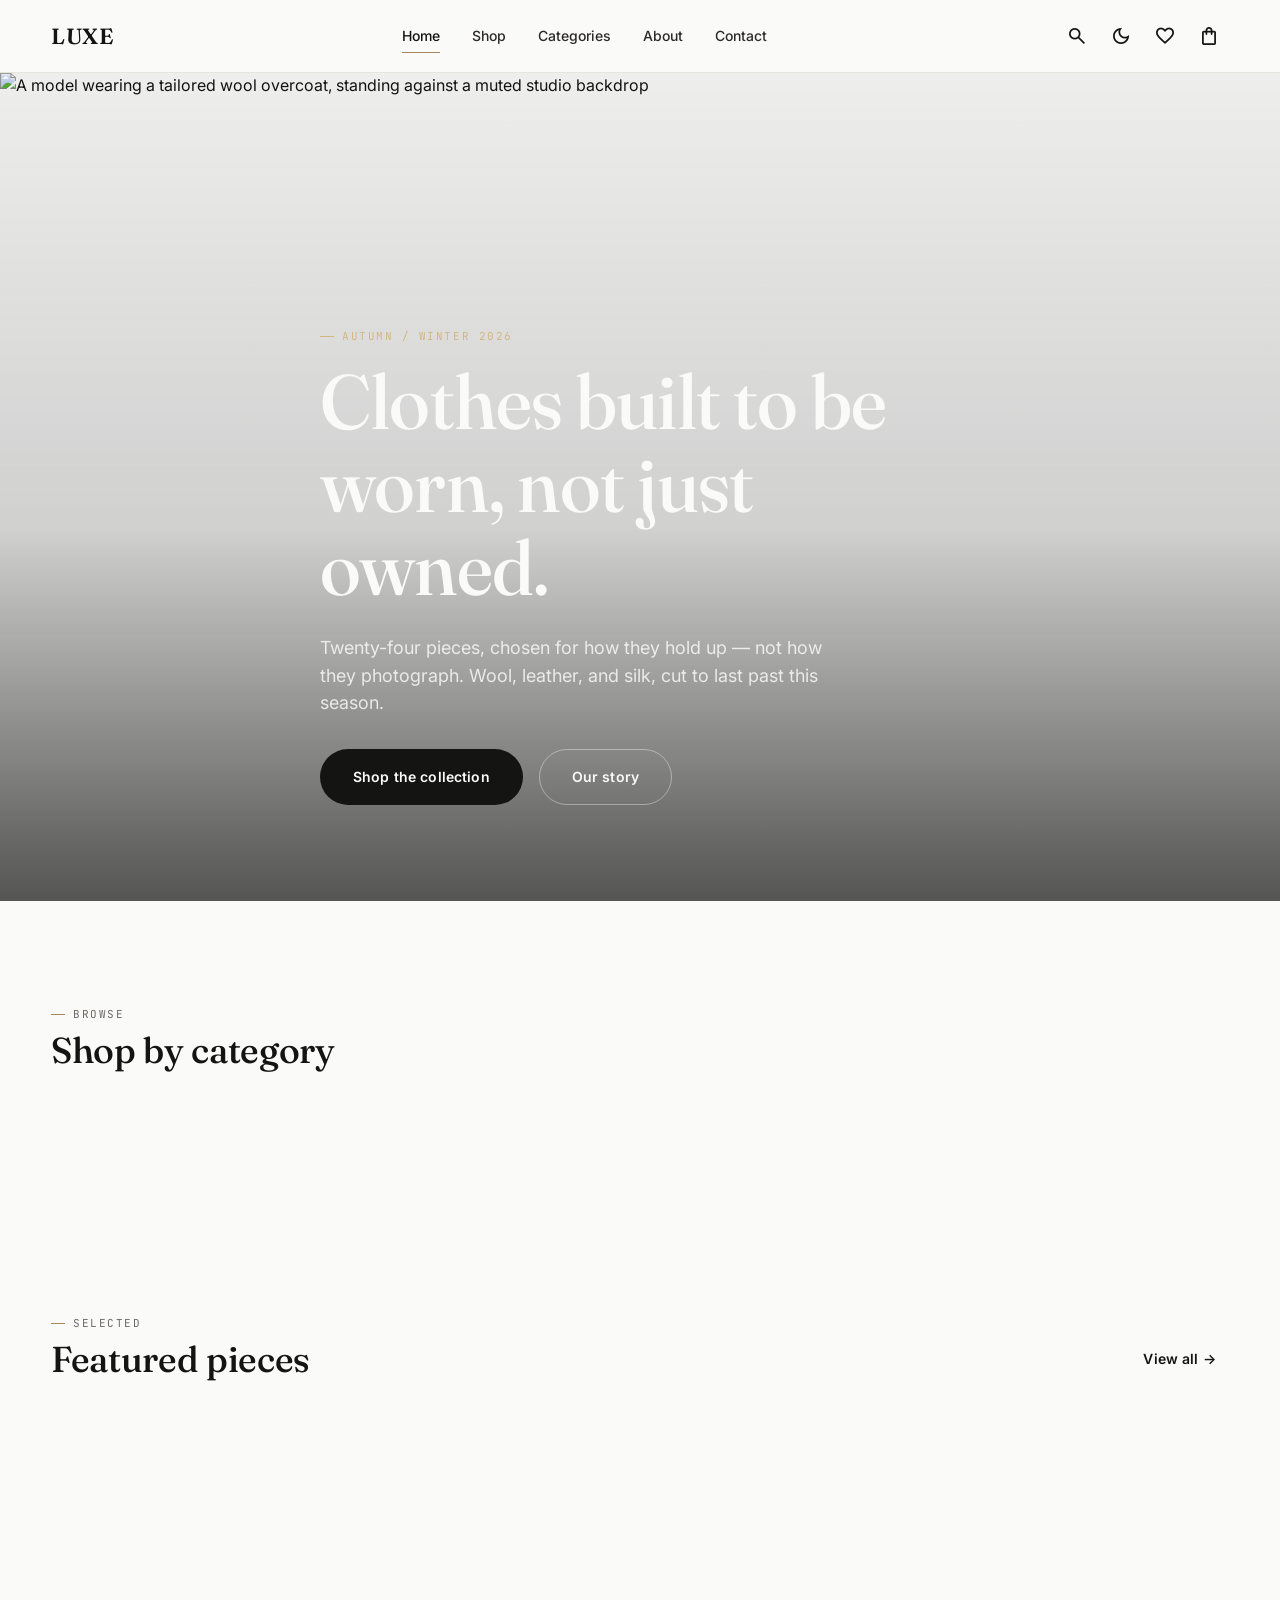
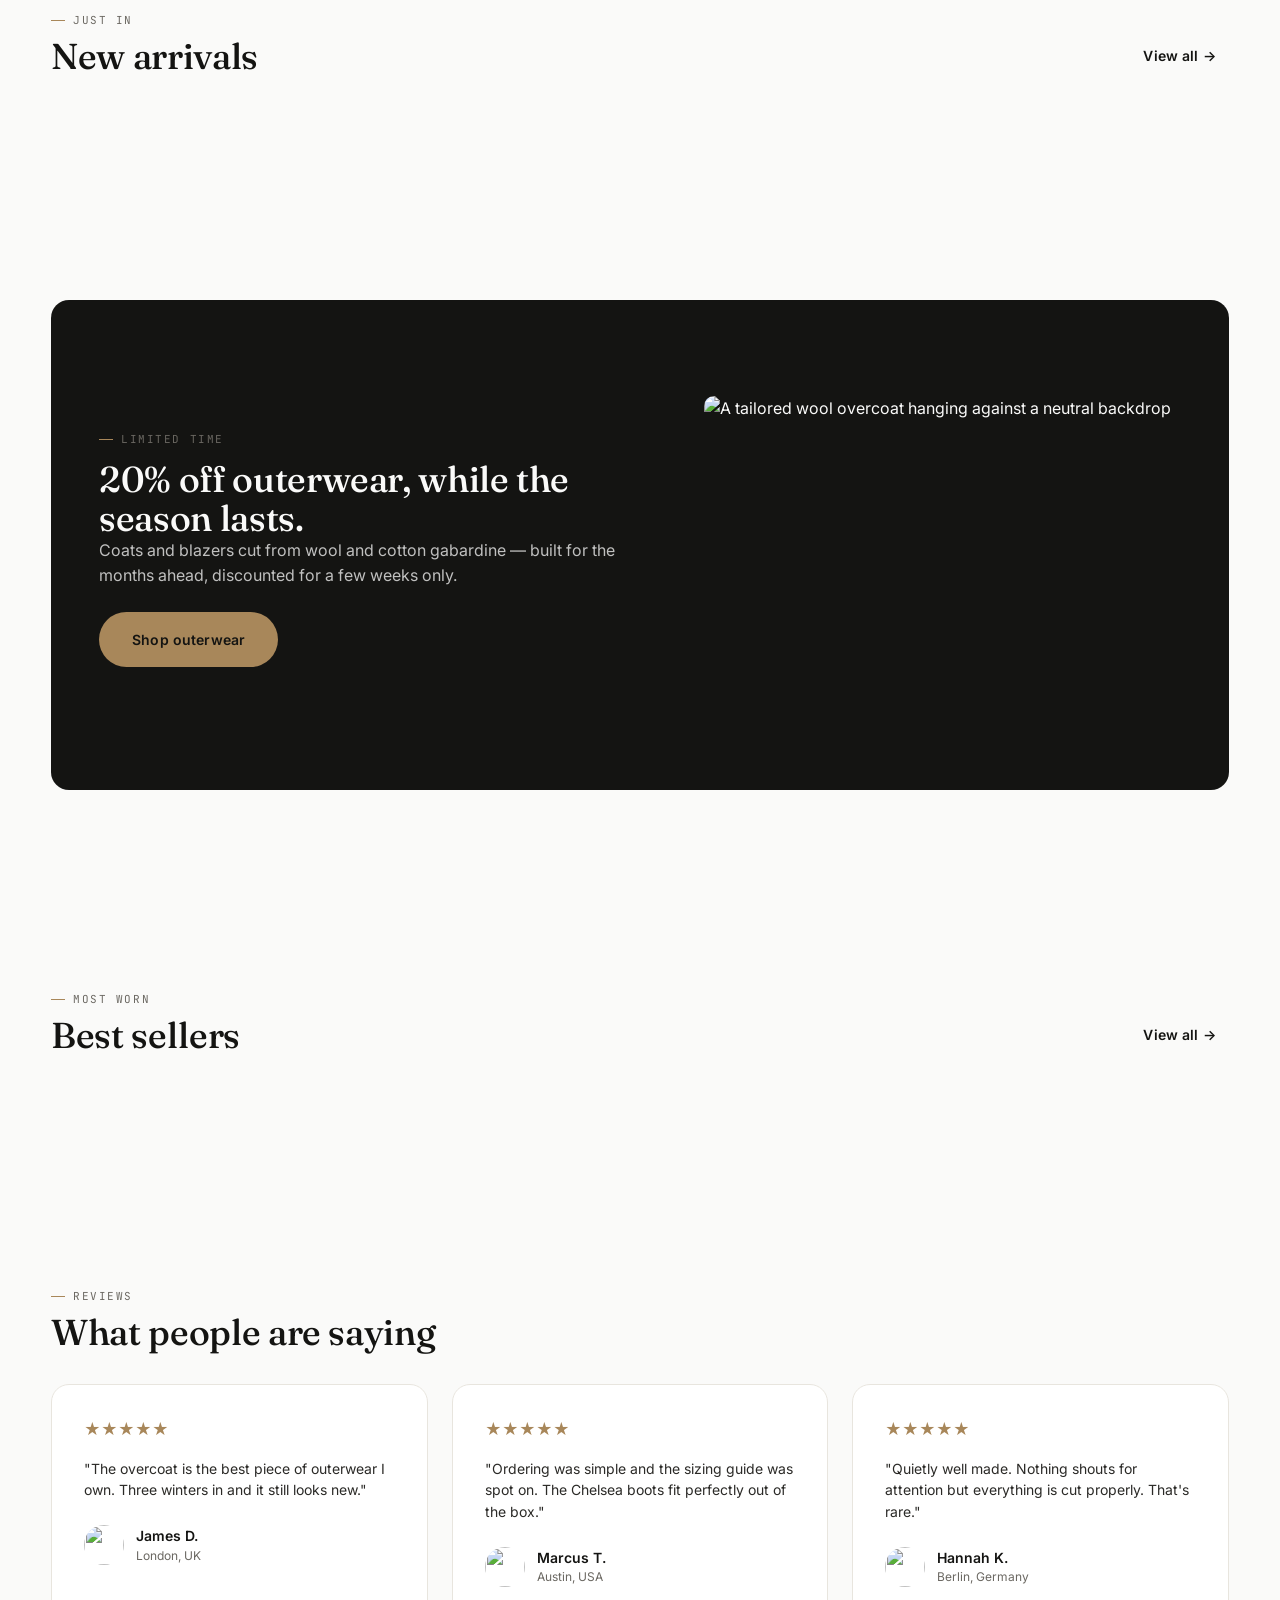
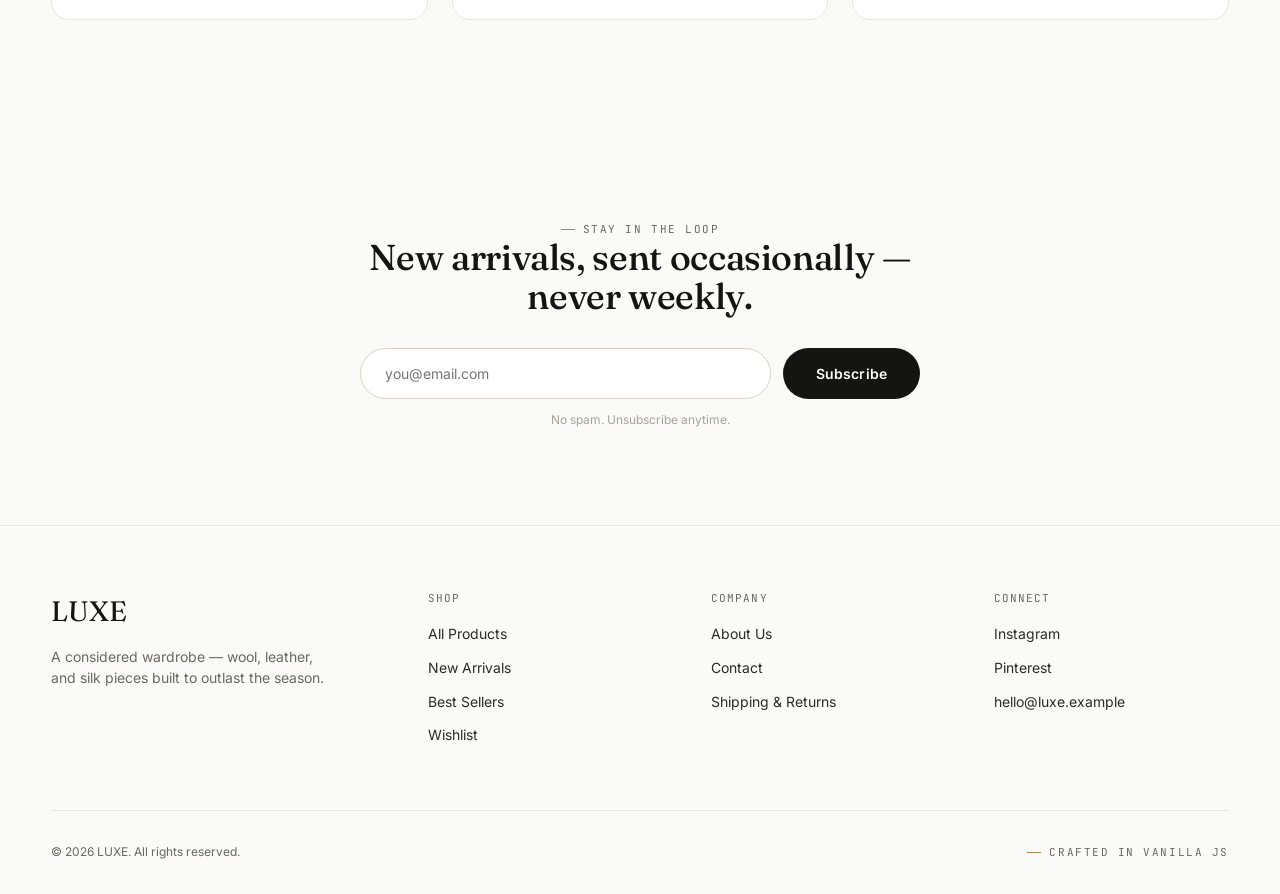
==== index.html @ 3f672627 "Update index.html" ====
<!DOCTYPE html>
<html lang="en">
<head>
<meta charset="UTF-8">
<meta name="viewport" content="width=device-width, initial-scale=1.0">
<title>LUXE — Considered Clothing</title>
<meta name="description" content="LUXE is a considered wardrobe: wool, leather, and silk pieces built to outlast the season.">

<meta name="keywords" content="eCommerce, online store, HTML template, CSS, JavaScript, responsive, shopping cart, wishlist, frontend">

<meta name="author" content="Japhet Sunday">

  
<link rel="preconnect" href="https://fonts.googleapis.com">
<link rel="preconnect" href="https://fonts.gstatic.com" crossorigin>
<link href="https://fonts.googleapis.com/css2?family=Fraunces:opsz,wght@9..144,400;9..144,500;9..144,600&family=Inter:wght@400;500;600;700&family=JetBrains+Mono:wght@400;500;700&display=swap" rel="stylesheet">
<link rel="stylesheet" href="https://fonts.googleapis.com/css2?family=Material+Symbols+Outlined:opsz,wght,FILL,GRAD@20..48,300..500,0..1,0">

<link rel="icon" href="favicon.ico" type="image/x-icon">
  
<link rel="stylesheet" href="assets/css/style.css">
<style>
  /* Page-specific: Home */
  .hero {
    position: relative;
    min-height: 92vh;
    display: flex;
    align-items: flex-end;
    padding-bottom: var(--sp-9);
    overflow: hidden;
  }
  .hero__media {
    position: absolute; inset: 0;
    z-index: -1;
  }
  .hero__media img {
    width: 100%; height: 100%; object-fit: cover;
    animation: hero-zoom 16s var(--ease-out) forwards;
  }
  @keyframes hero-zoom { from { transform: scale(1.08); } to { transform: scale(1); } }
  .hero__media::after {
    content: '';
    position: absolute; inset: 0;
    background: linear-gradient(0deg, rgba(20,20,18,0.72) 0%, rgba(20,20,18,0.18) 45%, rgba(20,20,18,0.05) 100%);
  }
  .hero__content { max-width: 640px; color: #FAFAF9; }
  .hero__content .eyebrow { color: #D4B583; }
  .hero__content .eyebrow::before { background: #D4B583; }
  .hero h1 { color: #FAFAF9; font-size: clamp(2.75rem, 6vw, var(--fs-5xl)); margin-block: var(--sp-4) var(--sp-5); }
  .hero p { color: rgba(250,250,249,0.82); font-size: var(--fs-md); max-width: 46ch; margin-bottom: var(--sp-6); }
  .hero__actions { display: flex; gap: var(--sp-4); flex-wrap: wrap; }
  .hero .btn--secondary { border-color: rgba(250,250,249,0.4); color: #FAFAF9; }
  .hero .btn--secondary:hover { border-color: #FAFAF9; }

  /* Category rail */
  .category-rail {
    display: flex;
    gap: var(--sp-4);
    overflow-x: auto;
    padding-bottom: var(--sp-3);
    scrollbar-width: none;
  }
  .category-rail::-webkit-scrollbar { display: none; }
  .category-tile {
    position: relative;
    flex: 0 0 auto;
    width: 260px;
    aspect-ratio: 4/5;
    border-radius: var(--radius-lg);
    overflow: hidden;
  }
  .category-tile img { width: 100%; height: 100%; object-fit: cover; transition: transform var(--dur-slow) var(--ease-out); }
  .category-tile:hover img { transform: scale(1.06); }
  .category-tile::after {
    content: '';
    position: absolute; inset: 0;
    background: linear-gradient(0deg, rgba(20,20,18,0.75) 0%, transparent 55%);
  }
  .category-tile__label {
    position: absolute; left: var(--sp-4); bottom: var(--sp-4);
    color: #FAFAF9;
    font-family: var(--font-display);
    font-size: var(--fs-lg);
    z-index: 1;
  }

  /* Promo banner */
  .promo-banner {
    border-radius: var(--radius-lg);
    background: var(--color-ink);
    color: var(--color-canvas);
    padding: var(--sp-9) var(--sp-7);
    display: grid;
    grid-template-columns: 1.2fr 1fr;
    align-items: center;
    gap: var(--sp-6);
    overflow: hidden;
    position: relative;
  }
  [data-theme="dark"] .promo-banner { background: var(--color-canvas-raised); border: 1px solid var(--color-border); }
  .promo-banner h2 { color: inherit; }
  .promo-banner p { color: rgba(250,250,249,0.75); }
  [data-theme="dark"] .promo-banner p { color: var(--color-stone); }
  .promo-banner__media { border-radius: var(--radius-md); overflow: hidden; aspect-ratio: 16/10; }
  .promo-banner__media img { width: 100%; height: 100%; object-fit: cover; }
  .promo-banner .btn--primary { background: var(--color-brass-dark); color: var(--color-ink); margin-top: var(--sp-5); }
  .promo-banner .btn--primary:hover { background: var(--color-brass); }

  /* Testimonials */
  .testimonial-grid { display: grid; grid-template-columns: repeat(3, 1fr); gap: var(--sp-5); }
  .testimonial-card {
    background: var(--color-canvas-raised);
    border: 1px solid var(--color-border);
    border-radius: var(--radius-lg);
    padding: var(--sp-6);
  }
  .testimonial-card__stars { color: var(--color-brass-dark); display: flex; gap: 2px; margin-bottom: var(--sp-4); }
  .testimonial-card__stars .material-symbols-outlined { font-size: 16px; font-variation-settings: 'FILL' 1; }
  .testimonial-card p { color: var(--color-ink-soft); font-size: var(--fs-sm); margin-bottom: var(--sp-5); }
  .testimonial-card__author { display: flex; align-items: center; gap: var(--sp-3); }
  .testimonial-card__avatar {
    width: 40px; height: 40px; border-radius: 50%; overflow: hidden; flex-shrink: 0;
  }
  .testimonial-card__avatar img { width: 100%; height: 100%; object-fit: cover; }
  .testimonial-card__name { font-size: var(--fs-sm); font-weight: 600; }
  .testimonial-card__role { font-size: var(--fs-xs); color: var(--color-stone); }

  /* Newsletter */
  .newsletter {
    text-align: center;
    max-width: 560px;
    margin-inline: auto;
  }
  .newsletter h2 { margin-bottom: var(--sp-3); }
  .newsletter-form {
    display: flex;
    gap: var(--sp-3);
    margin-top: var(--sp-6);
  }
  .newsletter-form input {
    flex: 1;
    padding: var(--sp-4) var(--sp-5);
    border-radius: var(--radius-full);
    border: 1px solid var(--color-border-strong);
    background: var(--color-canvas-raised);
    color: var(--color-ink);
    font-size: var(--fs-sm);
  }
  .newsletter-form input:focus { outline: none; border-color: var(--color-brass-dark); }
  .newsletter-note { font-size: var(--fs-xs); color: var(--color-stone-light); margin-top: var(--sp-3); }

  @media (max-width: 860px) {
    .promo-banner { grid-template-columns: 1fr; text-align: left; }
    .testimonial-grid { grid-template-columns: 1fr; }
    .newsletter-form { flex-direction: column; }
  }
</style>
</head>
<body data-depth="0">
<a href="#main" class="skip-link">Skip to content</a>

<!-- ================= NAVBAR ================= -->
<header class="navbar">
  <div class="container" style="display:flex; align-items:center; justify-content:space-between; width:100%;">
    <a href="index.html" class="navbar__logo">LUXE</a>

    <nav class="navbar__links" aria-label="Primary">
      <a href="index.html" aria-current="page">Home</a>
      <a href="products.html">Shop</a>
      <a href="products.html">Categories</a>
      <a href="about.html">About</a>
      <a href="contact.html">Contact</a>
    </nav>

    <div class="navbar__actions">
      <button class="icon-btn" data-search-open aria-label="Search">
        <span class="material-symbols-outlined">search</span>
      </button>
      <button class="icon-btn" data-theme-toggle aria-label="Toggle dark mode">
        <span class="material-symbols-outlined" data-theme-icon>dark_mode</span>
      </button>
      <a href="wishlist.html" class="icon-btn" aria-label="Wishlist">
        <span class="material-symbols-outlined">favorite</span>
        <span class="icon-btn__badge" data-wishlist-count style="display:none;">0</span>
      </a>
      <a href="cart.html" class="icon-btn" aria-label="Cart">
        <span class="material-symbols-outlined">shopping_bag</span>
        <span class="icon-btn__badge" data-cart-count style="display:none;">0</span>
      </a>
      <button class="icon-btn navbar__mobile-toggle" data-mobile-toggle aria-label="Open menu">
        <span class="material-symbols-outlined">menu</span>
      </button>
    </div>
  </div>
</header>

<!-- Mobile menu -->
<div class="mobile-menu" data-mobile-menu>
  <div class="mobile-menu__header">
    <span class="navbar__logo">LUXE</span>
    <button class="icon-btn" data-mobile-close aria-label="Close menu">
      <span class="material-symbols-outlined">close</span>
    </button>
  </div>
  <nav class="mobile-menu__links" aria-label="Mobile">
    <a href="index.html">Home</a>
    <a href="products.html">Shop</a>
    <a href="products.html">Categories</a>
    <a href="about.html">About</a>
    <a href="contact.html">Contact</a>
  </nav>
</div>

<!-- Search overlay -->
<div class="search-overlay" data-search-overlay>
  <div class="search-overlay__panel">
    <div style="display:flex; align-items:center; gap:var(--sp-3);">
      <span class="material-symbols-outlined" style="color:var(--color-stone);">search</span>
      <input type="text" class="search-overlay__input" data-search-input placeholder="Search products…" aria-label="Search products">
      <button class="icon-btn" data-search-close aria-label="Close search">
        <span class="material-symbols-outlined">close</span>
      </button>
    </div>
    <div class="search-overlay__results" data-search-results></div>
  </div>
</div>

<main id="main">

  <!-- ================= HERO ================= -->
  <section class="hero" style="padding-top:0;">
    <div class="hero__media">
      <img src="https://images.unsplash.com/photo-1539533018447-63fcce2678e3?w=1800&q=80" alt="A model wearing a tailored wool overcoat, standing against a muted studio backdrop">
    </div>
    <div class="container">
      <div class="hero__content">
        <span class="eyebrow">Autumn / Winter 2026</span>
        <h1>Clothes built to be worn, not just owned.</h1>
        <p>Twenty-four pieces, chosen for how they hold up — not how they photograph. Wool, leather, and silk, cut to last past this season.</p>
        <div class="hero__actions">
          <a href="products.html" class="btn btn--primary">Shop the collection</a>
          <a href="about.html" class="btn btn--secondary">Our story</a>
        </div>
      </div>
    </div>
  </section>

  <!-- ================= CATEGORIES ================= -->
  <section class="container">
    <div class="section-head reveal">
      <div>
        <span class="eyebrow">Browse</span>
        <h2>Shop by category</h2>
      </div>
    </div>
    <div class="category-rail reveal" id="category-rail" aria-label="Product categories"></div>
  </section>

  <!-- ================= FEATURED ================= -->
  <section class="container">
    <div class="section-head reveal">
      <div>
        <span class="eyebrow">Selected</span>
        <h2>Featured pieces</h2>
      </div>
      <a href="products.html" class="btn btn--ghost">View all →</a>
    </div>
    <div class="product-grid" id="featured-grid" aria-label="Featured products"></div>
  </section>

  <!-- ================= NEW ARRIVALS ================= -->
  <section class="container">
    <div class="section-head reveal">
      <div>
        <span class="eyebrow">Just in</span>
        <h2>New arrivals</h2>
      </div>
      <a href="products.html?sort=newest" class="btn btn--ghost">View all →</a>
    </div>
    <div class="product-grid" id="new-grid" aria-label="New arrivals"></div>
  </section>

  <!-- ================= PROMO BANNER ================= -->
  <section class="container">
    <div class="promo-banner reveal">
      <div>
        <span class="eyebrow">Limited time</span>
        <h2 style="margin-top:var(--sp-3);">20% off outerwear, while the season lasts.</h2>
        <p>Coats and blazers cut from wool and cotton gabardine — built for the months ahead, discounted for a few weeks only.</p>
        <a href="products.html" class="btn btn--primary">Shop outerwear</a>
      </div>
      <div class="promo-banner__media">
        <img src="https://images.unsplash.com/photo-1544022613-e87ca75a784a?w=900&q=80" alt="A tailored wool overcoat hanging against a neutral backdrop" loading="lazy">
      </div>
    </div>
  </section>

  <!-- ================= BEST SELLERS ================= -->
  <section class="container">
    <div class="section-head reveal">
      <div>
        <span class="eyebrow">Most worn</span>
        <h2>Best sellers</h2>
      </div>
      <a href="products.html?sort=popularity" class="btn btn--ghost">View all →</a>
    </div>
    <div class="product-grid" id="bestseller-grid" aria-label="Best sellers"></div>
  </section>

  <!-- ================= TESTIMONIALS ================= -->
  <section class="container">
    <div class="section-head reveal">
      <div>
        <span class="eyebrow">Reviews</span>
        <h2>What people are saying</h2>
      </div>
    </div>
    <div class="testimonial-grid">
      <div class="testimonial-card reveal">
        <div class="testimonial-card__stars">★★★★★</div>
        <p>"The overcoat is the best piece of outerwear I own. Three winters in and it still looks new."</p>
        <div class="testimonial-card__author">
          <div class="testimonial-card__avatar"><img src="https://images.unsplash.com/photo-1633332755192-727a05c4013d?w=100&q=80" alt="" loading="lazy"></div>
          <div>
            <div class="testimonial-card__name">James D.</div>
            <div class="testimonial-card__role">London, UK</div>
          </div>
        </div>
      </div>
      <div class="testimonial-card reveal">
        <div class="testimonial-card__stars">★★★★★</div>
        <p>"Ordering was simple and the sizing guide was spot on. The Chelsea boots fit perfectly out of the box."</p>
        <div class="testimonial-card__author">
          <div class="testimonial-card__avatar"><img src="https://images.unsplash.com/photo-1607346256330-dee7af15f7c5?w=100&q=80" alt="" loading="lazy"></div>
          <div>
            <div class="testimonial-card__name">Marcus T.</div>
            <div class="testimonial-card__role">Austin, USA</div>
          </div>
        </div>
      </div>
      <div class="testimonial-card reveal">
        <div class="testimonial-card__stars">★★★★★</div>
        <p>"Quietly well made. Nothing shouts for attention but everything is cut properly. That's rare."</p>
        <div class="testimonial-card__author">
          <div class="testimonial-card__avatar"><img src="https://images.unsplash.com/photo-1573496359142-b8d87734a5a2?w=100&q=80" alt="" loading="lazy"></div>
          <div>
            <div class="testimonial-card__name">Hannah K.</div>
            <div class="testimonial-card__role">Berlin, Germany</div>
          </div>
        </div>
      </div>
    </div>
  </section>

  <!-- ================= NEWSLETTER ================= -->
  <section class="container">
    <div class="newsletter reveal">
      <span class="eyebrow" style="justify-content:center;">Stay in the loop</span>
      <h2>New arrivals, sent occasionally — never weekly.</h2>
      <form class="newsletter-form" id="newsletter-form" novalidate>
        <label for="newsletter-email" class="visually-hidden">Email address</label>
        <input type="email" id="newsletter-email" placeholder="you@email.com" required autocomplete="email">
        <button type="submit" class="btn btn--primary">Subscribe</button>
      </form>
      <p class="newsletter-note">No spam. Unsubscribe anytime.</p>
    </div>
  </section>

</main>

<!-- ================= FOOTER ================= -->
<footer class="footer">
  <div class="container">
    <div class="footer__grid">
      <div>
        <div class="footer__brand">LUXE</div>
        <p class="footer__tagline">A considered wardrobe — wool, leather, and silk pieces built to outlast the season.</p>
      </div>
      <div>
        <div class="footer__heading">Shop</div>
        <nav class="footer__links">
          <a href="products.html">All Products</a>
          <a href="products.html">New Arrivals</a>
          <a href="products.html">Best Sellers</a>
          <a href="wishlist.html">Wishlist</a>
        </nav>
      </div>
      <div>
        <div class="footer__heading">Company</div>
        <nav class="footer__links">
          <a href="about.html">About Us</a>
          <a href="contact.html">Contact</a>
          <a href="contact.html">Shipping & Returns</a>
        </nav>
      </div>
      <div>
        <div class="footer__heading">Connect</div>
        <nav class="footer__links">
          <a href="#">Instagram</a>
          <a href="#">Pinterest</a>
          <a href="mailto:hello@luxe.example">hello@luxe.example</a>
        </nav>
      </div>
    </div>
    <div class="footer__bottom">
      <span>© 2026 LUXE. All rights reserved.</span>
      <div class="footer__social">
        <span class="eyebrow" style="border:none;">Crafted in vanilla JS</span>
      </div>
    </div>
  </div>
</footer>

<button class="back-to-top" data-back-to-top aria-label="Back to top">
  <span class="material-symbols-outlined">arrow_upward</span>
</button>

<script src="assets/js/app.js"></script>
<script src="assets/js/products.js"></script>
<script>
  (async function initHome() {
    const products = await LUXE.getProducts();

    // Categories (unique, one representative image each)
    const seen = new Map();
    products.forEach((p) => { if (!seen.has(p.category)) seen.set(p.category, p); });
    const catRail = document.getElementById('category-rail');
    catRail.innerHTML = [...seen.entries()].map(([cat, p]) => `
      <a class="category-tile" href="products.html?category=${encodeURIComponent(cat)}">
        <img src="${p.images[0]}" alt="${cat}" loading="lazy">
        <span class="category-tile__label">${cat}</span>
      </a>
    `).join('');

    const featured = products.filter(p => p.isBestSeller).slice(0, 6);
    const newest = [...products].sort((a,b) => new Date(b.dateAdded) - new Date(a.dateAdded)).slice(0, 3);
    const bestsellers = products.filter(p => p.isBestSeller).slice(0, 3);

    document.getElementById('featured-grid').innerHTML = featured.map(LUXEProducts.renderCard).join('');
    document.getElementById('new-grid').innerHTML = newest.map(LUXEProducts.renderCard).join('');
    document.getElementById('bestseller-grid').innerHTML = bestsellers.map(LUXEProducts.renderCard).join('');

    LUXEProducts.bindCardEvents(document);
    document.dispatchEvent(new CustomEvent('luxe:content-rendered'));
  })();

  document.getElementById('newsletter-form').addEventListener('submit', (e) => {
    e.preventDefault();
    LUXE.showToast('Subscribed — welcome to LUXE', 'mail');
    e.target.reset();
  });
</script>
</body>
</html>
---- assets/css/style.css ----
/* ==========================================================================
   LUXE — Design System
   Minimal luxury. Product as hero. Mono-type price tag as signature motif.
   ========================================================================== */

/* ---------- Design Tokens ---------- */
:root {
  /* Color — light theme */
  --color-canvas: #FAFAF9;
  --color-canvas-raised: #FFFFFF;
  --color-ink: #141412;
  --color-ink-soft: #2B2A27;
  --color-stone: #6B6862;
  --color-stone-light: #A7A399;
  --color-border: #E8E5DE;
  --color-border-strong: #D6D2C7;
  --color-brass: #C9A876;
  --color-brass-dark: #A8875A;
  --color-error: #B3452E;
  --color-success: #4A6741;
  --color-overlay: rgba(20, 20, 18, 0.55);
  --color-canvas-rgb: 250, 250, 249;

  /* Typography */
  --font-display: 'Fraunces', Georgia, serif;
  --font-body: 'Inter', -apple-system, BlinkMacSystemFont, sans-serif;
  --font-mono: 'JetBrains Mono', 'Courier New', monospace;

  --fs-2xs: 0.6875rem;
  --fs-xs: 0.75rem;
  --fs-sm: 0.875rem;
  --fs-base: 1rem;
  --fs-md: 1.125rem;
  --fs-lg: 1.375rem;
  --fs-xl: 1.75rem;
  --fs-2xl: 2.25rem;
  --fs-3xl: 3rem;
  --fs-4xl: 4rem;
  --fs-5xl: 5.5rem;

  /* Spacing scale */
  --sp-1: 0.25rem;
  --sp-2: 0.5rem;
  --sp-3: 0.75rem;
  --sp-4: 1rem;
  --sp-5: 1.5rem;
  --sp-6: 2rem;
  --sp-7: 3rem;
  --sp-8: 4rem;
  --sp-9: 6rem;
  --sp-10: 8rem;

  /* Layout */
  --container-max: 1440px;
  --container-pad: clamp(1.25rem, 4vw, 4rem);
  --radius-sm: 4px;
  --radius-md: 10px;
  --radius-lg: 18px;
  --radius-full: 999px;

  /* Motion */
  --ease-out: cubic-bezier(0.16, 1, 0.3, 1);
  --dur-fast: 180ms;
  --dur-med: 340ms;
  --dur-slow: 560ms;

  /* Shadow */
  --shadow-sm: 0 1px 2px rgba(20, 20, 18, 0.06);
  --shadow-md: 0 8px 24px rgba(20, 20, 18, 0.08);
  --shadow-lg: 0 24px 64px rgba(20, 20, 18, 0.14);
  --shadow-glass: 0 8px 32px rgba(20, 20, 18, 0.1);

  color-scheme: light;
}

[data-theme="dark"] {
  --color-canvas: #0F0F0E;
  --color-canvas-raised: #1A1A18;
  --color-ink: #F5F4F1;
  --color-ink-soft: #E5E3DD;
  --color-stone: #A7A399;
  --color-stone-light: #6B6862;
  --color-border: #2A2A27;
  --color-border-strong: #3A3A36;
  --color-brass: #D4B583;
  --color-brass-dark: #C9A876;
  --color-overlay: rgba(0, 0, 0, 0.65);
  --color-canvas-rgb: 15, 15, 14;
  --shadow-sm: 0 1px 2px rgba(0, 0, 0, 0.3);
  --shadow-md: 0 8px 24px rgba(0, 0, 0, 0.35);
  --shadow-lg: 0 24px 64px rgba(0, 0, 0, 0.5);
  color-scheme: dark;
}

/* ---------- Reset ---------- */
*, *::before, *::after { box-sizing: border-box; margin: 0; padding: 0; }

html { scroll-behavior: smooth; }

@media (prefers-reduced-motion: reduce) {
  html { scroll-behavior: auto; }
  *, *::before, *::after {
    animation-duration: 0.01ms !important;
    animation-iteration-count: 1 !important;
    transition-duration: 0.01ms !important;
    scroll-behavior: auto !important;
  }
}

body {
  font-family: var(--font-body);
  background: var(--color-canvas);
  color: var(--color-ink);
  font-size: var(--fs-base);
  line-height: 1.55;
  -webkit-font-smoothing: antialiased;
  transition: background var(--dur-med) var(--ease-out), color var(--dur-med) var(--ease-out);
  overflow-x: hidden;
}

img { max-width: 100%; display: block; }
a { color: inherit; text-decoration: none; }
button { font-family: inherit; cursor: pointer; }
input, select, textarea { font-family: inherit; }
ul, ol { list-style: none; }

/* Visible keyboard focus everywhere */
a:focus-visible,
button:focus-visible,
input:focus-visible,
select:focus-visible,
textarea:focus-visible,
[tabindex]:focus-visible {
  outline: 2px solid var(--color-brass-dark);
  outline-offset: 3px;
  border-radius: var(--radius-sm);
}

.skip-link {
  position: absolute;
  left: -9999px;
  top: 0;
  background: var(--color-ink);
  color: var(--color-canvas);
  padding: var(--sp-3) var(--sp-5);
  z-index: 1000;
  font-size: var(--fs-sm);
}
.skip-link:focus {
  left: var(--sp-4);
  top: var(--sp-4);
}

/* ---------- Typography ---------- */
h1, h2, h3, h4 {
  font-family: var(--font-display);
  font-weight: 500;
  line-height: 1.08;
  letter-spacing: -0.01em;
  color: var(--color-ink);
}

h1 { font-size: var(--fs-4xl); }
h2 { font-size: var(--fs-2xl); }
h3 { font-size: var(--fs-xl); }
h4 { font-size: var(--fs-md); }

.eyebrow {
  font-family: var(--font-mono);
  font-size: var(--fs-2xs);
  letter-spacing: 0.14em;
  text-transform: uppercase;
  color: var(--color-stone);
  display: inline-flex;
  align-items: center;
  gap: var(--sp-2);
}

.eyebrow::before {
  content: '';
  width: 14px;
  height: 1px;
  background: var(--color-brass-dark);
}

p { color: var(--color-stone); }

/* ---------- Price Tag (signature motif) ---------- */
.price {
  font-family: var(--font-mono);
  font-weight: 500;
  color: var(--color-ink);
  display: inline-flex;
  align-items: baseline;
  gap: var(--sp-1);
}

.price::before {
  content: '›';
  color: var(--color-brass-dark);
  font-weight: 700;
}

.price--strike {
  color: var(--color-stone-light);
  text-decoration: line-through;
  font-weight: 400;
}
.price--strike::before { content: none; }

.price--lg { font-size: var(--fs-lg); }
.price--sm { font-size: var(--fs-sm); }

/* ---------- Container ---------- */
.container {
  max-width: var(--container-max);
  margin-inline: auto;
  padding-inline: var(--container-pad);
}

section { padding-block: var(--sp-9); }

/* ---------- Buttons ---------- */
.btn {
  display: inline-flex;
  align-items: center;
  justify-content: center;
  gap: var(--sp-2);
  font-family: var(--font-body);
  font-size: var(--fs-sm);
  font-weight: 600;
  letter-spacing: 0.01em;
  padding: var(--sp-4) var(--sp-6);
  border-radius: var(--radius-full);
  border: 1px solid transparent;
  transition: transform var(--dur-fast) var(--ease-out), background var(--dur-fast) var(--ease-out), color var(--dur-fast) var(--ease-out), border-color var(--dur-fast) var(--ease-out);
  white-space: nowrap;
}

.btn:active { transform: scale(0.97); }

.btn--primary {
  background: var(--color-ink);
  color: var(--color-canvas);
}
.btn--primary:hover { background: var(--color-brass-dark); }

.btn--secondary {
  background: transparent;
  color: var(--color-ink);
  border-color: var(--color-border-strong);
}
.btn--secondary:hover { border-color: var(--color-ink); }

.btn--ghost {
  background: transparent;
  color: var(--color-ink);
  padding: var(--sp-2) var(--sp-3);
}
.btn--ghost:hover { color: var(--color-brass-dark); }

.btn--block { width: 100%; }

.btn--sm {
  padding: var(--sp-2) var(--sp-4);
  font-size: var(--fs-xs);
}

.btn:disabled {
  opacity: 0.4;
  cursor: not-allowed;
  pointer-events: none;
}

/* Icon buttons */
.icon-btn {
  display: inline-flex;
  align-items: center;
  justify-content: center;
  width: 40px;
  height: 40px;
  border-radius: var(--radius-full);
  background: transparent;
  border: none;
  color: var(--color-ink);
  position: relative;
  transition: background var(--dur-fast) var(--ease-out);
}
.icon-btn:hover { background: var(--color-border); }
[data-theme="dark"] .icon-btn:hover { background: var(--color-canvas-raised); }

.icon-btn .material-symbols-outlined { font-size: 22px; }

.icon-btn__badge {
  position: absolute;
  top: 2px;
  right: 2px;
  min-width: 16px;
  height: 16px;
  padding-inline: 3px;
  border-radius: var(--radius-full);
  background: var(--color-brass-dark);
  color: var(--color-canvas);
  font-family: var(--font-mono);
  font-size: 9px;
  font-weight: 700;
  display: flex;
  align-items: center;
  justify-content: center;
  line-height: 1;
}

/* ---------- Navbar ---------- */
.navbar {
  position: sticky;
  top: 0;
  z-index: 500;
  display: flex;
  align-items: center;
  justify-content: space-between;
  padding-block: var(--sp-4);
  background: rgba(var(--color-canvas-rgb), 0.78);
  backdrop-filter: blur(16px) saturate(1.4);
  -webkit-backdrop-filter: blur(16px) saturate(1.4);
  border-bottom: 1px solid var(--color-border);
  transition: border-color var(--dur-med) var(--ease-out);
}

.navbar__logo {
  font-family: var(--font-display);
  font-size: var(--fs-lg);
  font-weight: 600;
  letter-spacing: 0.02em;
}

.navbar__links {
  display: flex;
  align-items: center;
  gap: var(--sp-6);
  font-size: var(--fs-sm);
  font-weight: 500;
}

.navbar__links a {
  position: relative;
  padding-block: var(--sp-1);
  color: var(--color-ink-soft);
  transition: color var(--dur-fast) var(--ease-out);
}
.navbar__links a::after {
  content: '';
  position: absolute;
  left: 0; right: 100%;
  bottom: -2px;
  height: 1px;
  background: var(--color-brass-dark);
  transition: right var(--dur-med) var(--ease-out);
}
.navbar__links a:hover { color: var(--color-ink); }
.navbar__links a:hover::after,
.navbar__links a[aria-current="page"]::after { right: 0; }
.navbar__links a[aria-current="page"] { color: var(--color-ink); }

.navbar__actions {
  display: flex;
  align-items: center;
  gap: var(--sp-1);
}

.navbar__mobile-toggle { display: none; }

/* Search overlay */
.search-overlay {
  position: fixed;
  inset: 0;
  z-index: 900;
  background: var(--color-overlay);
  backdrop-filter: blur(4px);
  display: flex;
  align-items: flex-start;
  justify-content: center;
  padding-top: 12vh;
  opacity: 0;
  pointer-events: none;
  transition: opacity var(--dur-med) var(--ease-out);
}
.search-overlay.is-open { opacity: 1; pointer-events: auto; }

.search-overlay__panel {
  background: var(--color-canvas-raised);
  border-radius: var(--radius-lg);
  padding: var(--sp-6);
  width: min(600px, 90vw);
  box-shadow: var(--shadow-lg);
  transform: translateY(-12px);
  transition: transform var(--dur-med) var(--ease-out);
}
.search-overlay.is-open .search-overlay__panel { transform: translateY(0); }

.search-overlay__input {
  width: 100%;
  border: none;
  border-bottom: 1px solid var(--color-border-strong);
  background: transparent;
  font-family: var(--font-display);
  font-size: var(--fs-xl);
  color: var(--color-ink);
  padding-block: var(--sp-3);
}
.search-overlay__input:focus { outline: none; border-color: var(--color-brass-dark); }
.search-overlay__results { margin-top: var(--sp-5); max-height: 50vh; overflow-y: auto; }
.search-result-item {
  display: flex;
  align-items: center;
  gap: var(--sp-4);
  padding: var(--sp-3);
  border-radius: var(--radius-md);
  transition: background var(--dur-fast) var(--ease-out);
}
.search-result-item:hover { background: var(--color-canvas); }
.search-result-item img { width: 52px; height: 52px; object-fit: cover; border-radius: var(--radius-sm); }
.search-result-item__meta { flex: 1; }
.search-result-item__name { font-size: var(--fs-sm); font-weight: 600; }
.search-result-item__cat { font-size: var(--fs-xs); color: var(--color-stone); }

/* Mobile menu */
.mobile-menu {
  position: fixed;
  inset: 0;
  z-index: 800;
  background: var(--color-canvas);
  display: flex;
  flex-direction: column;
  padding: var(--sp-6) var(--container-pad);
  transform: translateX(100%);
  transition: transform var(--dur-med) var(--ease-out);
}
.mobile-menu.is-open { transform: translateX(0); }
.mobile-menu__header { display: flex; justify-content: space-between; align-items: center; margin-bottom: var(--sp-8); }
.mobile-menu__links { display: flex; flex-direction: column; gap: var(--sp-5); }
.mobile-menu__links a { font-family: var(--font-display); font-size: var(--fs-2xl); }

/* ---------- Product Card ---------- */
.product-card {
  position: relative;
  display: flex;
  flex-direction: column;
  opacity: 0;
  transform: translateY(24px);
  transition: opacity var(--dur-slow) var(--ease-out), transform var(--dur-slow) var(--ease-out);
}
.product-card.is-visible { opacity: 1; transform: translateY(0); }

.product-card__media {
  position: relative;
  aspect-ratio: 3 / 4;
  border-radius: var(--radius-md);
  overflow: hidden;
  background: var(--color-border);
  margin-bottom: var(--sp-4);
}
.product-card__media img {
  width: 100%; height: 100%; object-fit: cover;
  transition: transform var(--dur-slow) var(--ease-out);
}
.product-card:hover .product-card__media img { transform: scale(1.05); }

.product-card__badge {
  position: absolute;
  top: var(--sp-3);
  left: var(--sp-3);
  background: var(--color-ink);
  color: var(--color-canvas);
  font-family: var(--font-mono);
  font-size: var(--fs-2xs);
  padding: var(--sp-1) var(--sp-3);
  border-radius: var(--radius-full);
  letter-spacing: 0.06em;
}
.product-card__badge--brass { background: var(--color-brass-dark); }

.product-card__actions {
  position: absolute;
  top: var(--sp-3);
  right: var(--sp-3);
  display: flex;
  flex-direction: column;
  gap: var(--sp-2);
  opacity: 0;
  transform: translateX(8px);
  transition: opacity var(--dur-fast) var(--ease-out), transform var(--dur-fast) var(--ease-out);
}
.product-card:hover .product-card__actions,
.product-card__actions:focus-within { opacity: 1; transform: translateX(0); }

.product-card__actions .icon-btn {
  background: rgba(var(--color-canvas-rgb), 0.9);
  backdrop-filter: blur(6px);
  width: 36px; height: 36px;
  box-shadow: var(--shadow-sm);
}
.product-card__actions .icon-btn .material-symbols-outlined { font-size: 18px; }
.product-card__actions .icon-btn.is-active { color: var(--color-brass-dark); }
.product-card__actions .icon-btn.is-active .material-symbols-outlined { font-variation-settings: 'FILL' 1; }

.product-card__quick-add {
  position: absolute;
  left: var(--sp-3);
  right: var(--sp-3);
  bottom: var(--sp-3);
  opacity: 0;
  transform: translateY(8px);
  transition: opacity var(--dur-fast) var(--ease-out), transform var(--dur-fast) var(--ease-out);
}
.product-card:hover .product-card__quick-add,
.product-card__quick-add:focus-within { opacity: 1; transform: translateY(0); }

.product-card__cat {
  font-family: var(--font-mono);
  font-size: var(--fs-2xs);
  letter-spacing: 0.08em;
  text-transform: uppercase;
  color: var(--color-stone);
  margin-bottom: var(--sp-1);
}
.product-card__name {
  font-family: var(--font-display);
  font-size: var(--fs-md);
  margin-bottom: var(--sp-2);
}
.product-card__rating {
  display: flex;
  align-items: center;
  gap: var(--sp-1);
  font-size: var(--fs-xs);
  color: var(--color-stone);
  margin-bottom: var(--sp-2);
}
.product-card__rating .material-symbols-outlined {
  font-size: 14px;
  color: var(--color-brass-dark);
  font-variation-settings: 'FILL' 1;
}
.product-card__prices { display: flex; align-items: baseline; gap: var(--sp-3); }

.product-grid {
  display: grid;
  grid-template-columns: repeat(3, 1fr);
  gap: var(--sp-6) var(--sp-5);
}

/* ---------- Toast ---------- */
.toast-container {
  position: fixed;
  bottom: var(--sp-6);
  left: 50%;
  transform: translateX(-50%);
  z-index: 1000;
  display: flex;
  flex-direction: column;
  gap: var(--sp-2);
  align-items: center;
}
.toast {
  display: flex;
  align-items: center;
  gap: var(--sp-3);
  background: var(--color-ink);
  color: var(--color-canvas);
  padding: var(--sp-3) var(--sp-5);
  border-radius: var(--radius-full);
  font-size: var(--fs-sm);
  box-shadow: var(--shadow-lg);
  animation: toast-in var(--dur-med) var(--ease-out);
  white-space: nowrap;
}
.toast .material-symbols-outlined { font-size: 18px; color: var(--color-brass); }
.toast.is-leaving { animation: toast-out var(--dur-fast) var(--ease-out) forwards; }

@keyframes toast-in {
  from { opacity: 0; transform: translateY(12px); }
  to { opacity: 1; transform: translateY(0); }
}
@keyframes toast-out {
  to { opacity: 0; transform: translateY(8px); }
}

/* ---------- Footer ---------- */
.footer {
  border-top: 1px solid var(--color-border);
  padding-block: var(--sp-8) var(--sp-6);
}
.footer__grid {
  display: grid;
  grid-template-columns: 1.4fr 1fr 1fr 1fr;
  gap: var(--sp-7);
  margin-bottom: var(--sp-8);
}
.footer__brand { font-family: var(--font-display); font-size: var(--fs-xl); margin-bottom: var(--sp-3); }
.footer__tagline { font-size: var(--fs-sm); max-width: 32ch; }
.footer__heading {
  font-family: var(--font-mono);
  font-size: var(--fs-2xs);
  letter-spacing: 0.1em;
  text-transform: uppercase;
  color: var(--color-stone);
  margin-bottom: var(--sp-4);
}
.footer__links { display: flex; flex-direction: column; gap: var(--sp-3); }
.footer__links a { font-size: var(--fs-sm); color: var(--color-ink-soft); transition: color var(--dur-fast); }
.footer__links a:hover { color: var(--color-brass-dark); }
.footer__bottom {
  display: flex;
  justify-content: space-between;
  align-items: center;
  padding-top: var(--sp-6);
  border-top: 1px solid var(--color-border);
  font-size: var(--fs-xs);
  color: var(--color-stone);
}
.footer__social { display: flex; gap: var(--sp-3); }

/* ---------- Back to top ---------- */
.back-to-top {
  position: fixed;
  bottom: var(--sp-6);
  right: var(--sp-6);
  width: 44px; height: 44px;
  border-radius: var(--radius-full);
  background: var(--color-ink);
  color: var(--color-canvas);
  display: flex;
  align-items: center;
  justify-content: center;
  border: none;
  box-shadow: var(--shadow-md);
  opacity: 0;
  pointer-events: none;
  transform: translateY(12px);
  transition: opacity var(--dur-fast) var(--ease-out), transform var(--dur-fast) var(--ease-out);
  z-index: 400;
}
.back-to-top.is-visible { opacity: 1; pointer-events: auto; transform: translateY(0); }

/* ---------- Utility ---------- */
.visually-hidden {
  position: absolute;
  width: 1px; height: 1px;
  padding: 0; margin: -1px;
  overflow: hidden;
  clip: rect(0,0,0,0);
  white-space: nowrap;
  border: 0;
}

.section-head {
  display: flex;
  align-items: flex-end;
  justify-content: space-between;
  margin-bottom: var(--sp-6);
  gap: var(--sp-4);
}
.section-head h2 { margin-top: var(--sp-2); }

.reveal {
  opacity: 0;
  transform: translateY(28px);
  transition: opacity var(--dur-slow) var(--ease-out), transform var(--dur-slow) var(--ease-out);
}
.reveal.is-visible { opacity: 1; transform: translateY(0); }

/* ---------- Responsive ---------- */
@media (max-width: 1080px) {
  .product-grid { grid-template-columns: repeat(2, 1fr); }
  .footer__grid { grid-template-columns: 1.2fr 1fr 1fr; }
}

@media (max-width: 860px) {
  .navbar__links { display: none; }
  .navbar__mobile-toggle { display: inline-flex; }
  .footer__grid { grid-template-columns: 1fr 1fr; gap: var(--sp-6); }
  h1 { font-size: var(--fs-3xl); }
}

@media (max-width: 560px) {
  .product-grid { grid-template-columns: repeat(2, 1fr); gap: var(--sp-4) var(--sp-3); }
  .footer__grid { grid-template-columns: 1fr; }
  .footer__bottom { flex-direction: column; gap: var(--sp-3); align-items: flex-start; }
  section { padding-block: var(--sp-7); }
}
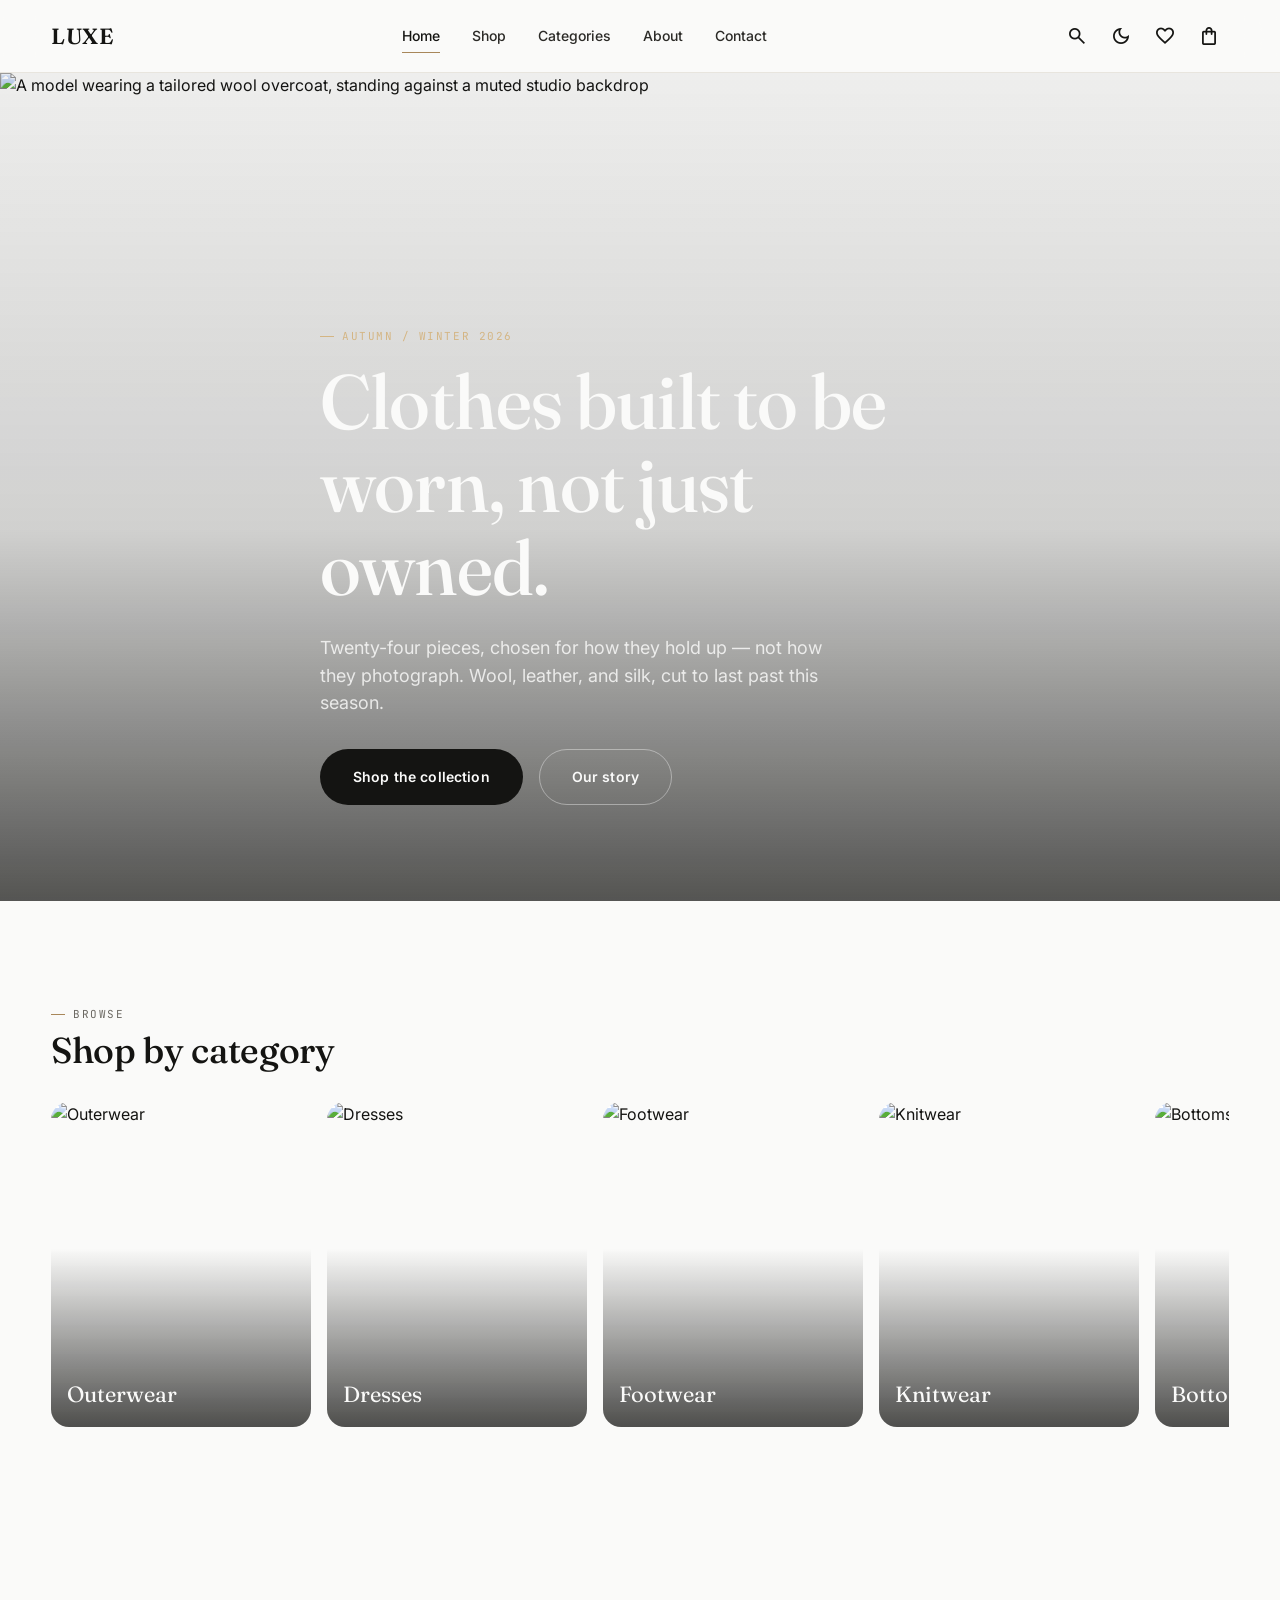
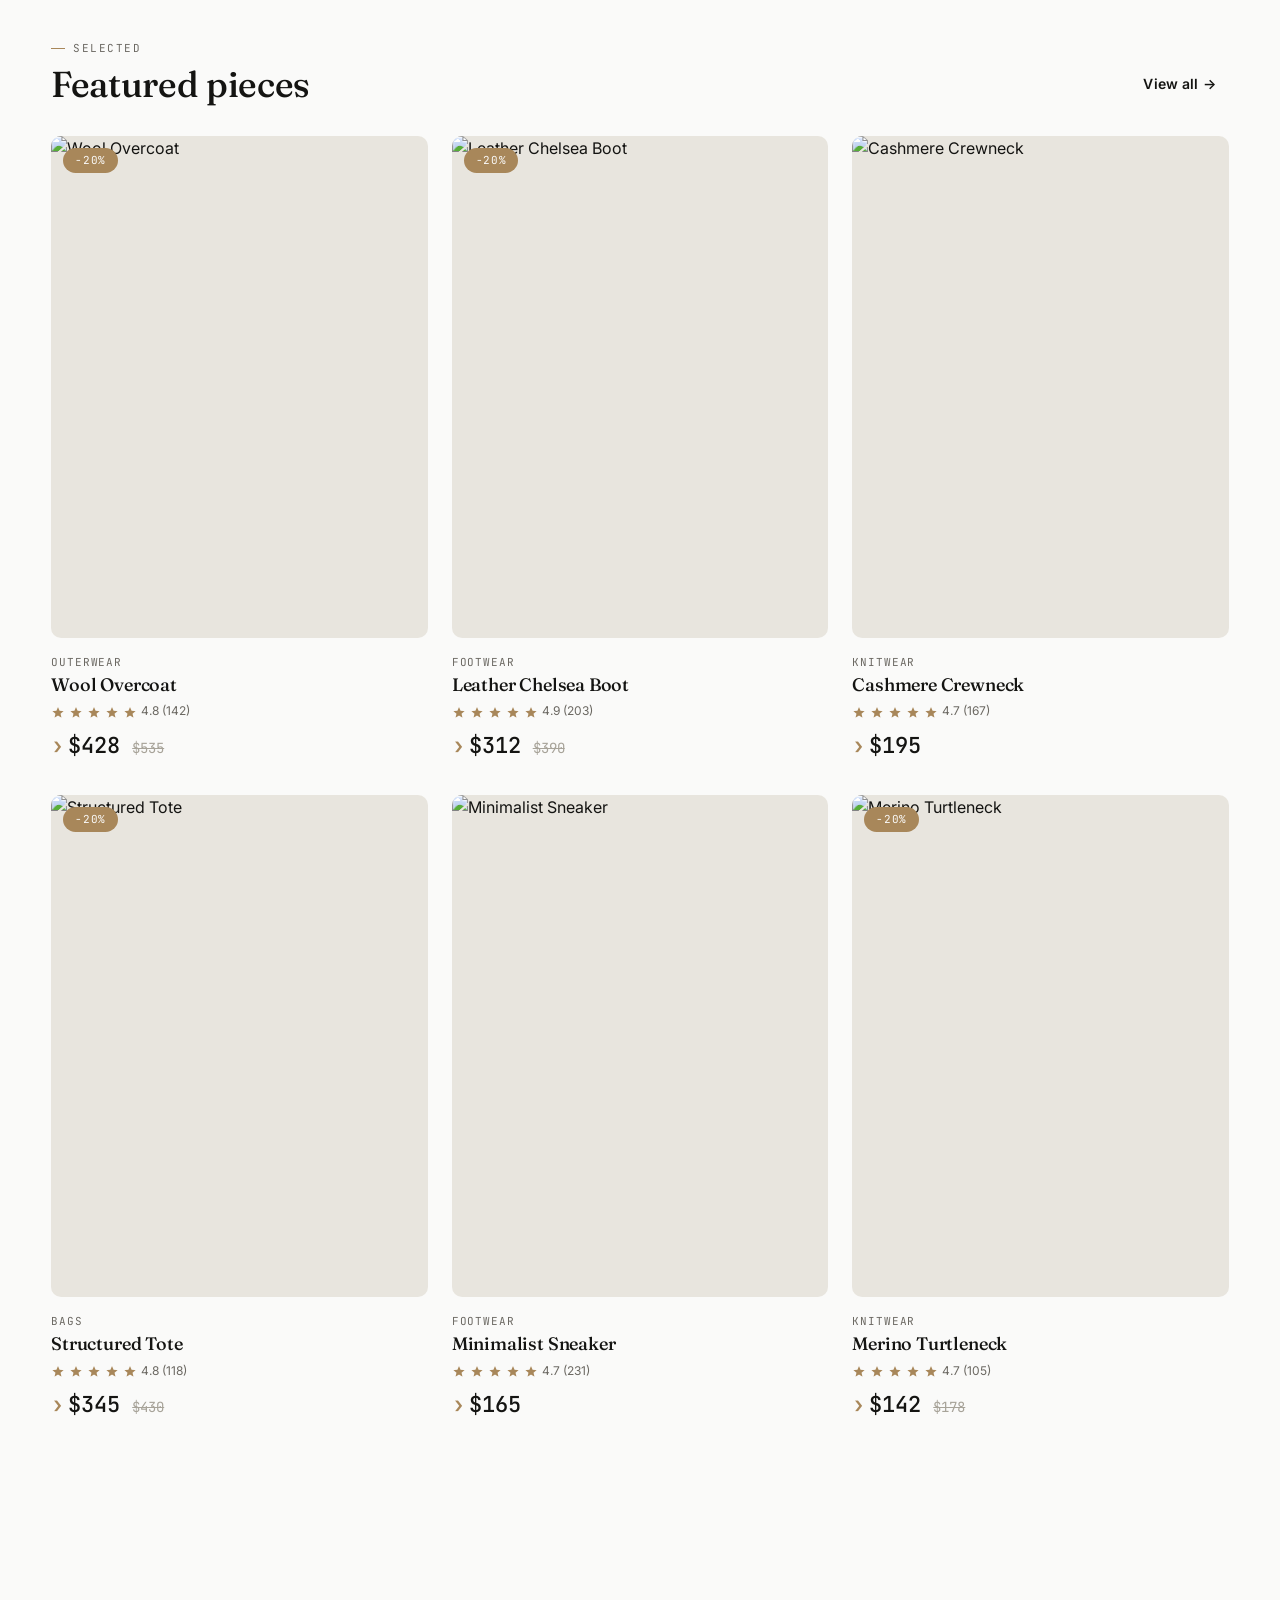
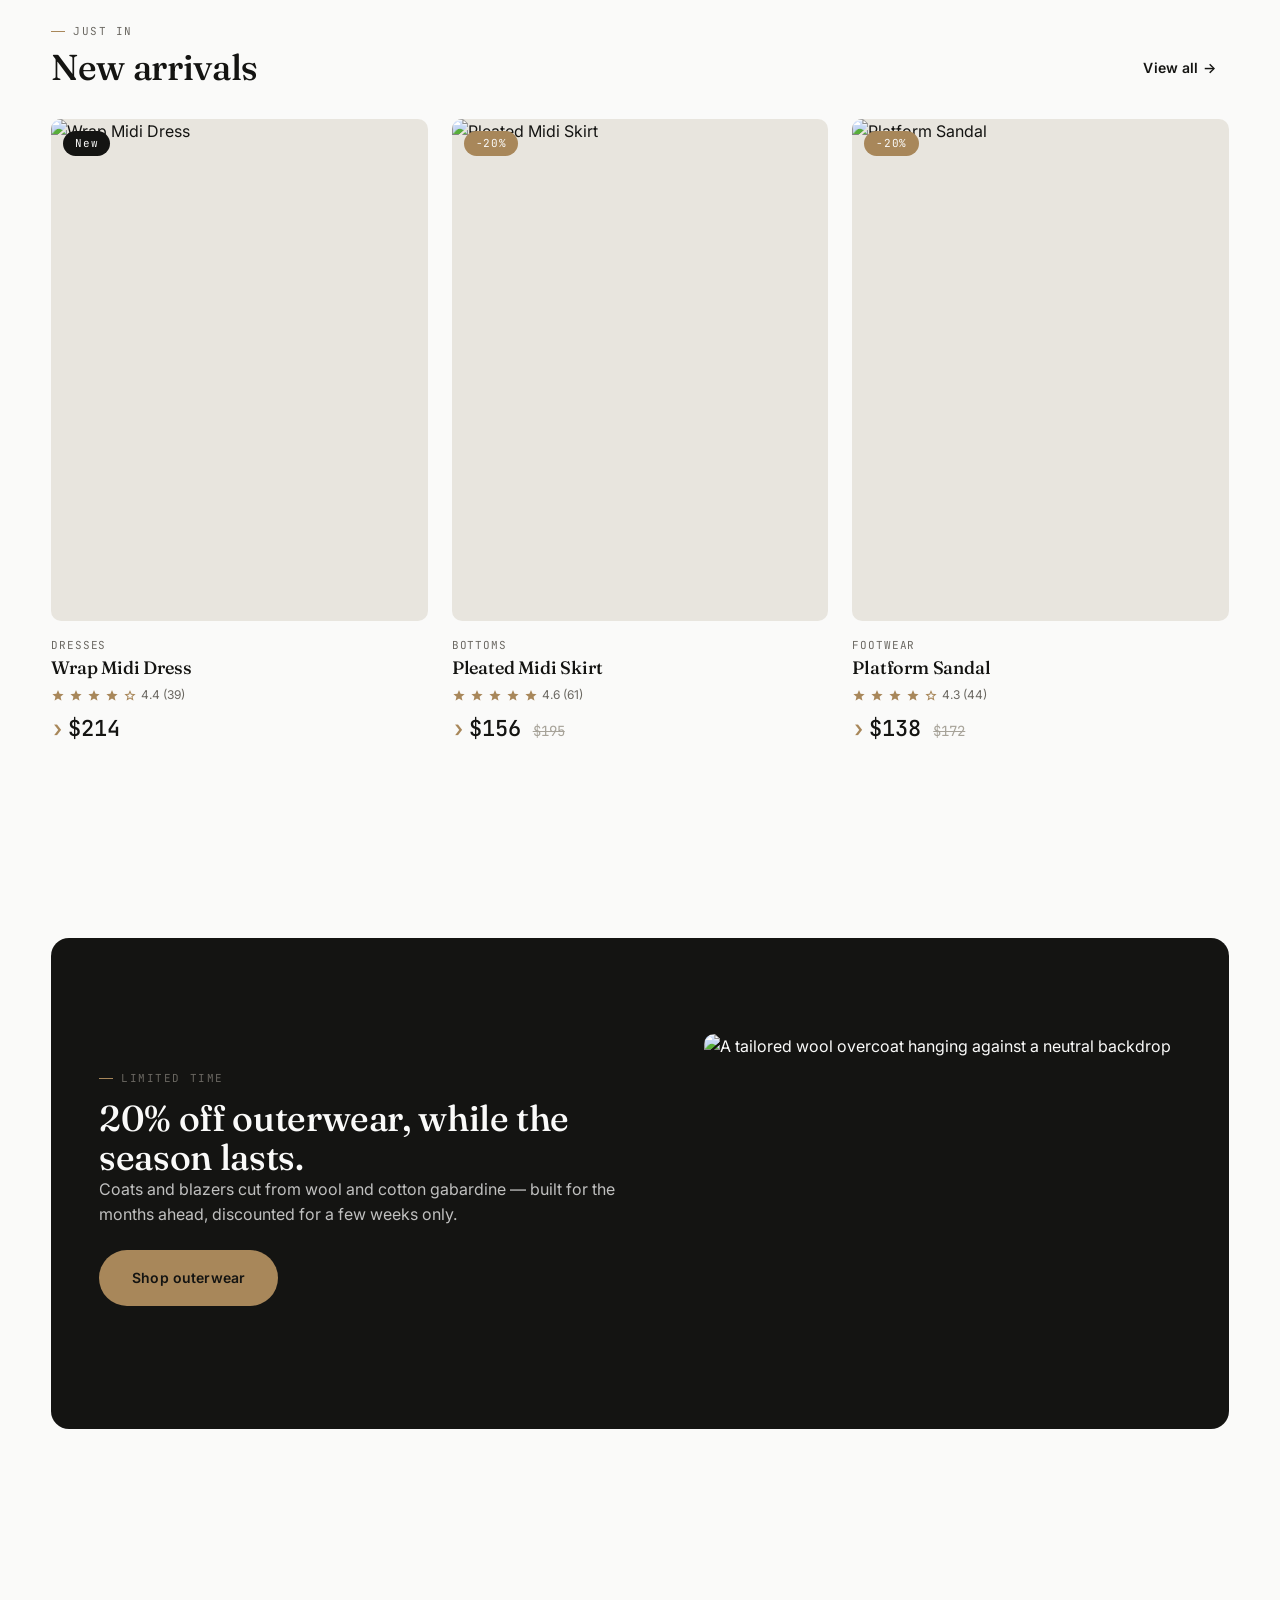
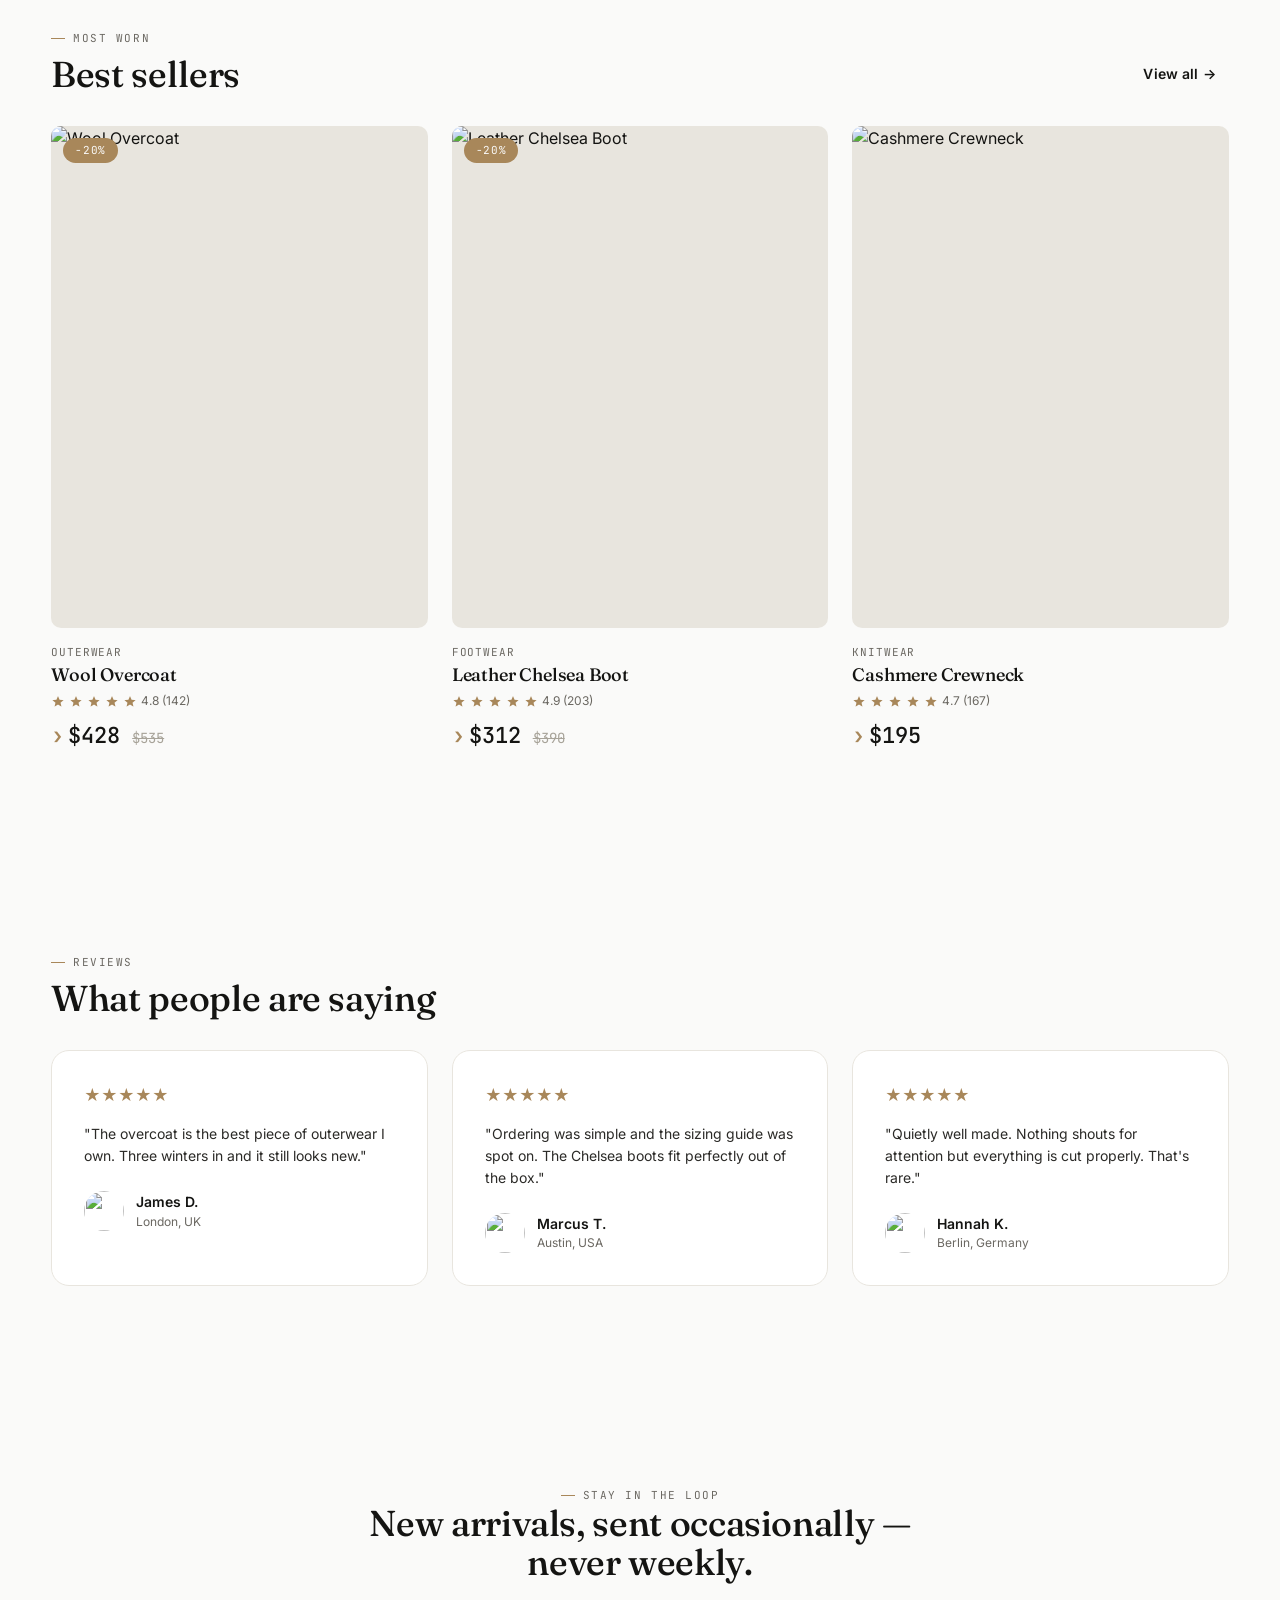
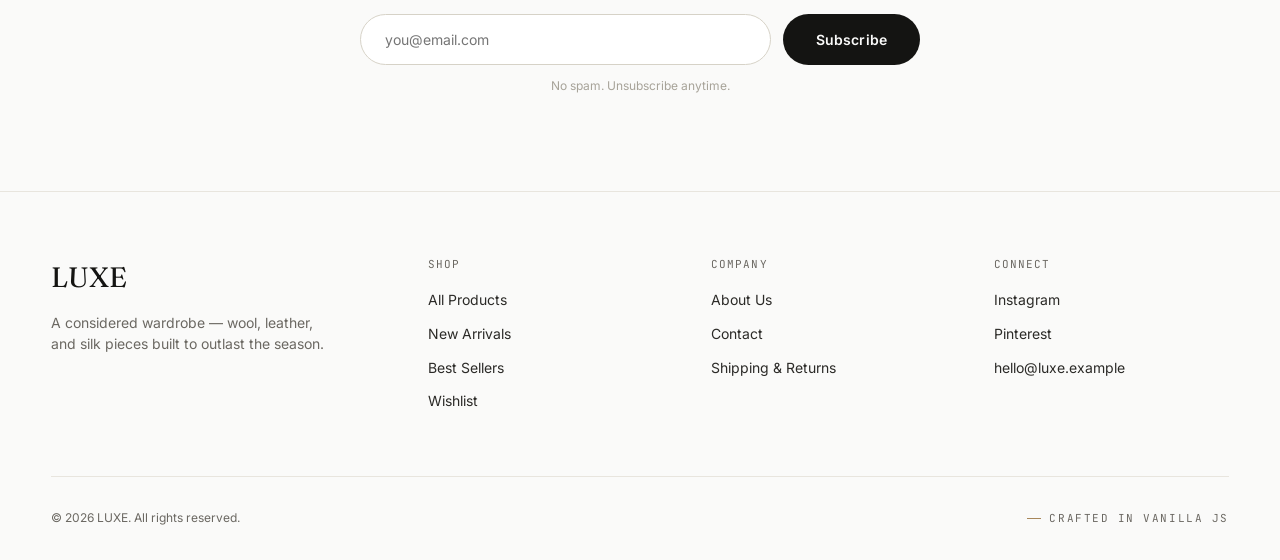
==== commit 22d17b6a: "Update index.html" ====
--- a/index.html
+++ b/index.html
@@ -16,7 +16,7 @@
 <link href="https://fonts.googleapis.com/css2?family=Fraunces:opsz,wght@9..144,400;9..144,500;9..144,600&family=Inter:wght@400;500;600;700&family=JetBrains+Mono:wght@400;500;700&display=swap" rel="stylesheet">
 <link rel="stylesheet" href="https://fonts.googleapis.com/css2?family=Material+Symbols+Outlined:opsz,wght,FILL,GRAD@20..48,300..500,0..1,0">
 
-<link rel="icon" href="favicon.ico" type="image/x-icon">
+  <link rel="icon" href="favicon.png" type="image/png">
   
 <link rel="stylesheet" href="assets/css/style.css">
 <style>
@@ -419,32 +419,46 @@
 <script src="assets/js/products.js"></script>
 <script>
   (async function initHome() {
-    const products = await LUXE.getProducts();
+    const catRail = document.getElementById('category-rail');
+    const featuredGrid = document.getElementById('featured-grid');
+    const newGrid = document.getElementById('new-grid');
+    const bestsellerGrid = document.getElementById('bestseller-grid');
+
+    let products;
+    try {
+      products = await LUXE.getProducts();
+    } catch (e) {
+      const message = '<p style="padding: var(--sp-6) 0; color: var(--color-stone);">We couldn\'t load products right now. Please refresh the page.</p>';
+      if (catRail) catRail.innerHTML = message;
+      if (featuredGrid) featuredGrid.innerHTML = message;
+      return;
+    }
 
     // Categories (unique, one representative image each)
-    const seen = new Map();
-    products.forEach((p) => { if (!seen.has(p.category)) seen.set(p.category, p); });
-    const catRail = document.getElementById('category-rail');
-    catRail.innerHTML = [...seen.entries()].map(([cat, p]) => `
-      <a class="category-tile" href="products.html?category=${encodeURIComponent(cat)}">
-        <img src="${p.images[0]}" alt="${cat}" loading="lazy">
-        <span class="category-tile__label">${cat}</span>
-      </a>
-    `).join('');
+    if (catRail) {
+      const seen = new Map();
+      products.forEach((p) => { if (!seen.has(p.category)) seen.set(p.category, p); });
+      catRail.innerHTML = [...seen.entries()].map(([cat, p]) => `
+        <a class="category-tile" href="products.html?category=${encodeURIComponent(cat)}">
+          <img src="${p.images[0]}" alt="${cat}" loading="lazy">
+          <span class="category-tile__label">${cat}</span>
+        </a>
+      `).join('');
+    }
 
     const featured = products.filter(p => p.isBestSeller).slice(0, 6);
-    const newest = [...products].sort((a,b) => new Date(b.dateAdded) - new Date(a.dateAdded)).slice(0, 3);
+    const newest = [...products].sort((a, b) => new Date(b.dateAdded) - new Date(a.dateAdded)).slice(0, 3);
     const bestsellers = products.filter(p => p.isBestSeller).slice(0, 3);
 
-    document.getElementById('featured-grid').innerHTML = featured.map(LUXEProducts.renderCard).join('');
-    document.getElementById('new-grid').innerHTML = newest.map(LUXEProducts.renderCard).join('');
-    document.getElementById('bestseller-grid').innerHTML = bestsellers.map(LUXEProducts.renderCard).join('');
+    if (featuredGrid) featuredGrid.innerHTML = featured.map(LUXEProducts.renderCard).join('');
+    if (newGrid) newGrid.innerHTML = newest.map(LUXEProducts.renderCard).join('');
+    if (bestsellerGrid) bestsellerGrid.innerHTML = bestsellers.map(LUXEProducts.renderCard).join('');
 
     LUXEProducts.bindCardEvents(document);
     document.dispatchEvent(new CustomEvent('luxe:content-rendered'));
   })();
 
-  document.getElementById('newsletter-form').addEventListener('submit', (e) => {
+  document.getElementById('newsletter-form')?.addEventListener('submit', (e) => {
     e.preventDefault();
     LUXE.showToast('Subscribed — welcome to LUXE', 'mail');
     e.target.reset();
